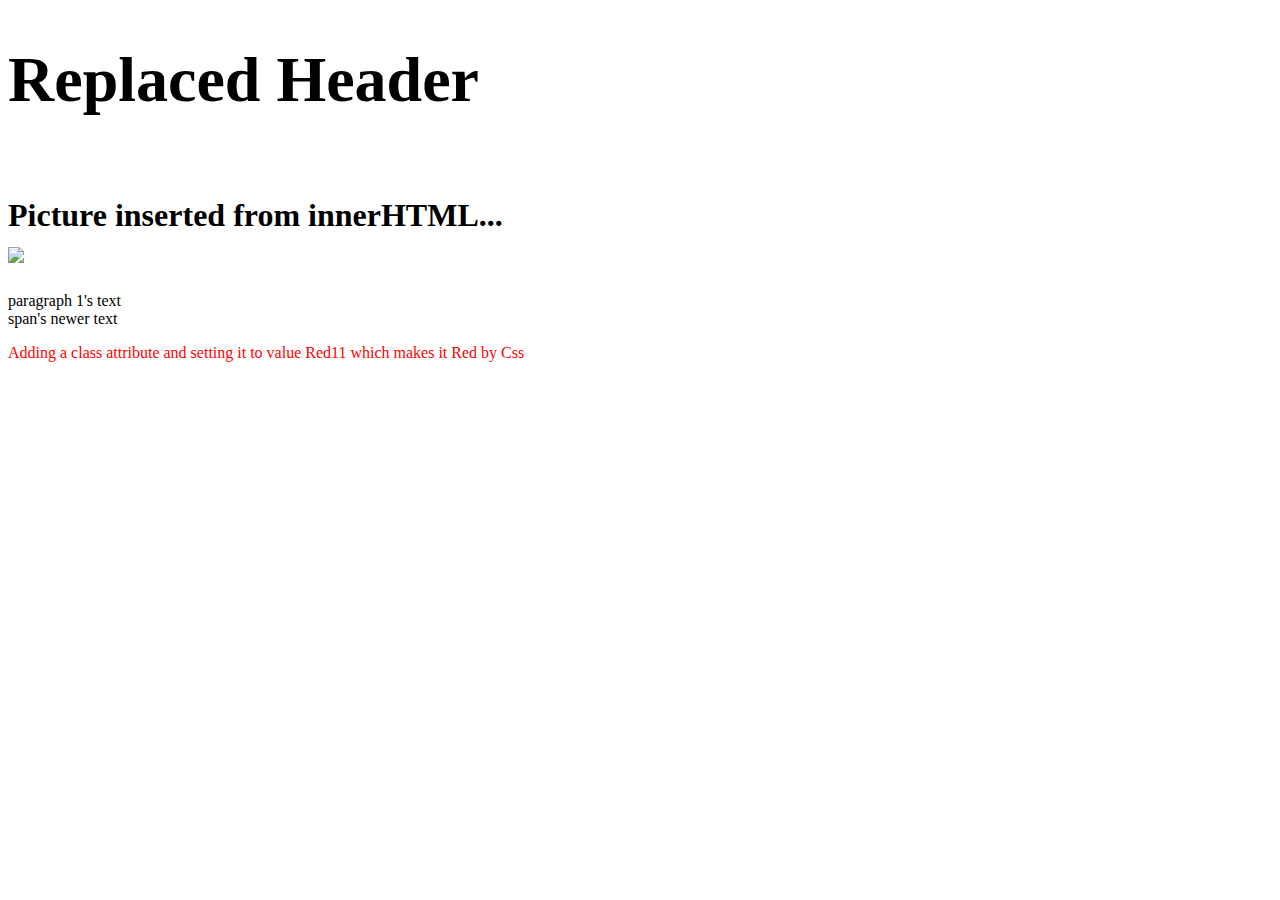
==== Glossary/DomTest.html @ 6e999940 "f" ====
<!DOCTYPE html>
<html>
<head>

<meta charset="ISO-8859-1">
<title>Insert title here</title>


<style>
.Red11 
{   
  color: red;
}
</style>

</head>


<body>

<h1 id="111">Testing DOM</h1>

<p id="112"> paragraph 1's text<br>  <span id="113">   span's old text</span></p>

<p> Adding a class attribute and setting it to value Red11 which makes it Red by Css</p>



<script>
    //element accessor
var $ = function(id){
    return document.getElementById(id)};
                                 /* INNER HTML.=> Manipulating HTML contents: Only works with id (not relative selection)
Replace content of <H1> */
$('111').innerHTML=
"<h1>Replaced Header</h1><br>Picture inserted from innerHTML...<br><img src='C:/Users/2flare/git/repository/Glossary/img/pikachu.jpg'>";
// Replace content of first <span> element within a <p> element =>relative selector
$('112').getElementsByTagName("span")[0].innerHTML="span's newer text" ;  //alternatively, can use document.getElementsByTagName....etc
//add an attribute to an element:  create "class" attribute  with the value of "Red" to the <h1> element  //see <Style> in <head>  above
document.getElementsByTagName("p")[1].setAttribute("class","Red11");
// manipulate the object with the "class" above(replaces) => document.getElementsByClassName("Red11")[0].firstChild.nodeValue="testing2";
</script>
</body>

</html>
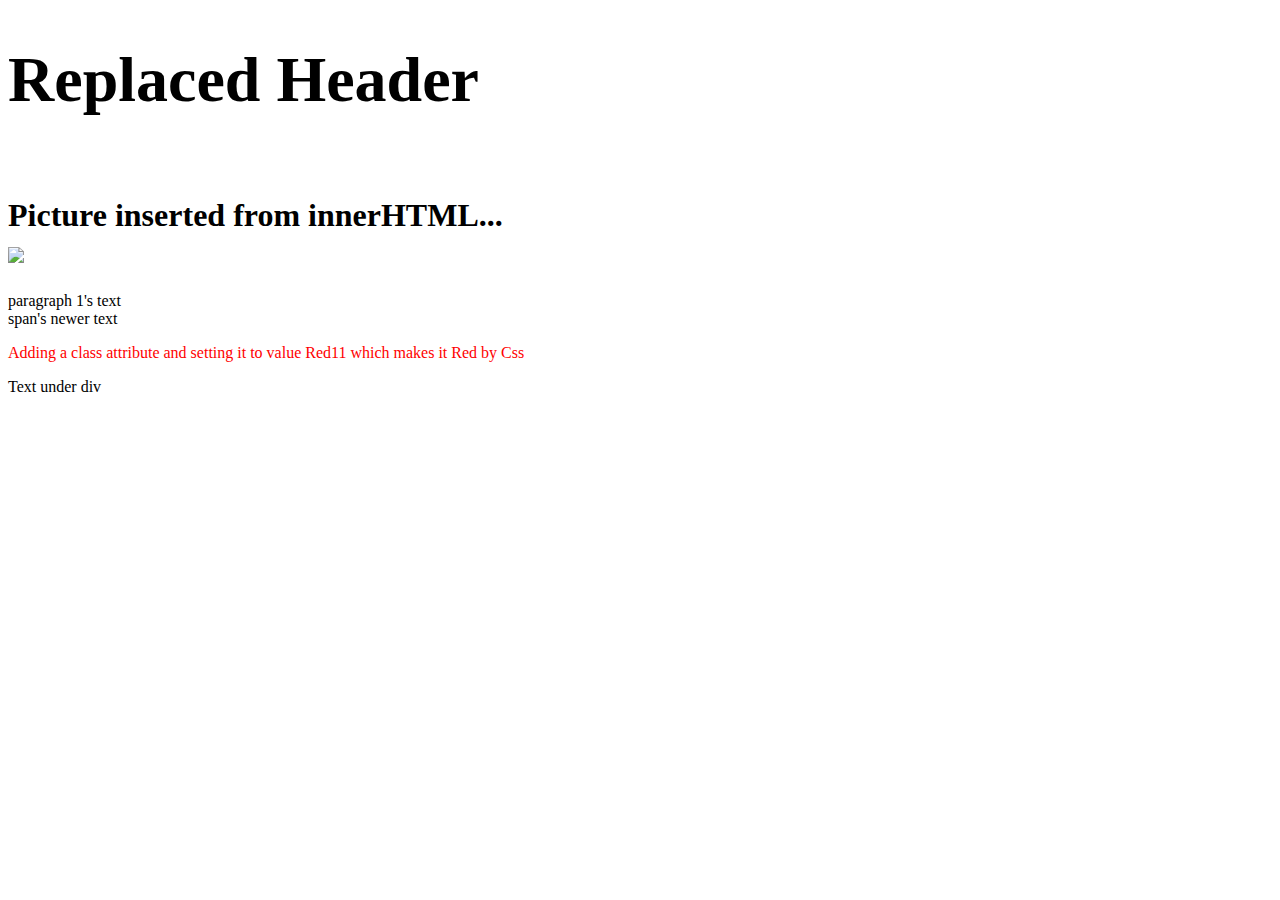
==== commit c275cb38: "e" ====
--- a/Glossary/DomTest.html
+++ b/Glossary/DomTest.html
@@ -24,6 +24,7 @@
 
 <p> Adding a class attribute and setting it to value Red11 which makes it Red by Css</p>
 
+<p id="114"><div class="toy" >Text under div </div></p>
 
 
 <script>
@@ -34,11 +35,17 @@
 Replace content of <H1> */
 $('111').innerHTML=
 "<h1>Replaced Header</h1><br>Picture inserted from innerHTML...<br><img src='C:/Users/2flare/git/repository/Glossary/img/pikachu.jpg'>";
+
 // Replace content of first <span> element within a <p> element =>relative selector
 $('112').getElementsByTagName("span")[0].innerHTML="span's newer text" ;  //alternatively, can use document.getElementsByTagName....etc
-//add an attribute to an element:  create "class" attribute  with the value of "Red" to the <h1> element  //see <Style> in <head>  above
+
+
+//inject an attribute to the 2nd <p>:  create "class" attribute  with the value of "Red" to the <h1> element  //see <Style> in <head>  above
 document.getElementsByTagName("p")[1].setAttribute("class","Red11");
 // manipulate the object with the "class" above(replaces) => document.getElementsByClassName("Red11")[0].firstChild.nodeValue="testing2";
+
+
+console.log(  $('114').firstElementChild.firstChild.nodeValue );
 </script>
 </body>
 
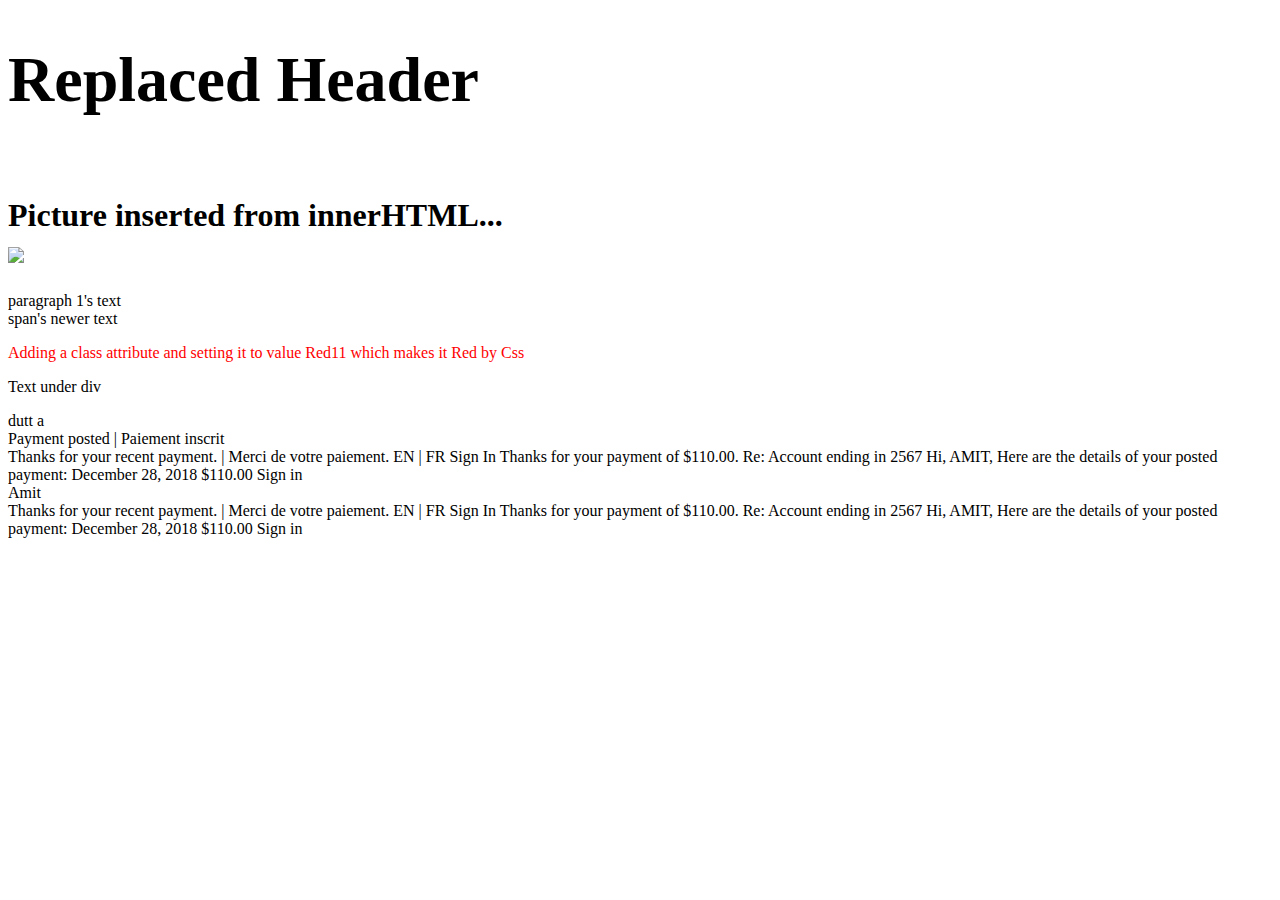
==== commit bf339b23: "f" ====
--- a/Glossary/DomTest.html
+++ b/Glossary/DomTest.html
@@ -26,6 +26,33 @@
 
 <p id="114"><div class="toy" >Text under div </div></p>
 
+<div class="_3HQ_h7iVcVeOo03bOFpl__"><div class="ms-TooltipHost root-101"><span>dutt a</span></div></div>
+
+
+<div class="_1fnZUezBeHUsn6oEcNKv0f">
+<div class="_3W3TYjQVxhGv87qQmR_0B1">
+<div class="UwIcdaU4OSkEo-8UcNQB-">
+<span>Payment posted | Paiement inscrit
+</span>
+</div>
+<div class="_1ALxMLhWSP7TcnvPXv-NKB">
+<div class="_1CL6g6bdilw8vGUlwy3cwp">
+<span class="_2FgAR8a17v_vs5Wo3aA7SR">Thanks for your recent payment. | Merci de votre paiement. EN | FR Sign In Thanks for your payment of $110.00. Re: Account ending in 2567 Hi, AMIT, Here are the details of your posted payment: December 28, 2018 $110.00 Sign in
+</span></div></div></div></div>
+
+
+<div class="_1fnZUezBeHUsn6oEcNKv0f">
+<div class="_3W3TYjQVxhGv87qQmR_0B1">
+<div class="UwIcdaU4OSkEo-8UcNQB-">
+<span>Amit
+</span>
+</div>
+<div class="_1ALxMLhWSP7TcnvPXv-NKB">
+<div class="_1CL6g6bdilw8vGUlwy3cwp">
+<span class="_2FgAR8a17v_vs5Wo3aA7SR">Thanks for your recent payment. | Merci de votre paiement. EN | FR Sign In Thanks for your payment of $110.00. Re: Account ending in 2567 Hi, AMIT, Here are the details of your posted payment: December 28, 2018 $110.00 Sign in
+</span></div></div></div></div>
+
+
 
 <script>
     //element accessor
@@ -44,8 +71,48 @@
 document.getElementsByTagName("p")[1].setAttribute("class","Red11");
 // manipulate the object with the "class" above(replaces) => document.getElementsByClassName("Red11")[0].firstChild.nodeValue="testing2";
 
+//retrieve text node from <div> within <p> where div is NOT considered a childNode. 
+console.log(  $('114').nextElementSibling.firstChild.nodeValue )
 
-console.log(  $('114').firstElementChild.firstChild.nodeValue );
+// <div>  <div><span></span></div>  </div>    =>retrieve text from span encapsulated via 2 <divs>. **USING FIRST DIV as starting point.
+console.log( document.getElementsByClassName("_3HQ_h7iVcVeOo03bOFpl__")[0].firstElementChild.firstElementChild.firstChild.nodeValue )
+
+// <div>  <div><span></span></div> <div><div> <span></span></div></div></div></div>  ** USING THIRD DIV as starting point
+console.log( document.getElementsByClassName("UwIcdaU4OSkEo-8UcNQB-")[0].firstElementChild.firstChild.nodeValue )
+
+
+
+var x=0;
+var y=document.getElementsByClassName('UwIcdaU4OSkEo-8UcNQB-'); 
+
+for(i=0 ;i<=y.length-1 ; i++){
+    var z= y[i].firstElementChild.firstChild.nodeValue.trim();
+   if(z ==='Payment posted | Paiement inscrit'){   //If e-mail's title is found in Collections
+    document.getElementsByClassName('UwIcdaU4OSkEo-8UcNQB-')[i].click();
+    }
+
+    else {
+        console.log('Attempt at accessing e-mail with the underlying Title failed. It was not found');
+    };
+}
+
+   
+
+   
+
+   
+
+
+
+
+  //  if(y=='Payment posted | Paiement')
+     
+ 
+      //  y=document.getElementsByClassName('UwIcdaU4OSkEo-8UcNQB-')[x].firstElementChild.firstChild.nodeValue;
+  
+
+
+
 </script>
 </body>
 
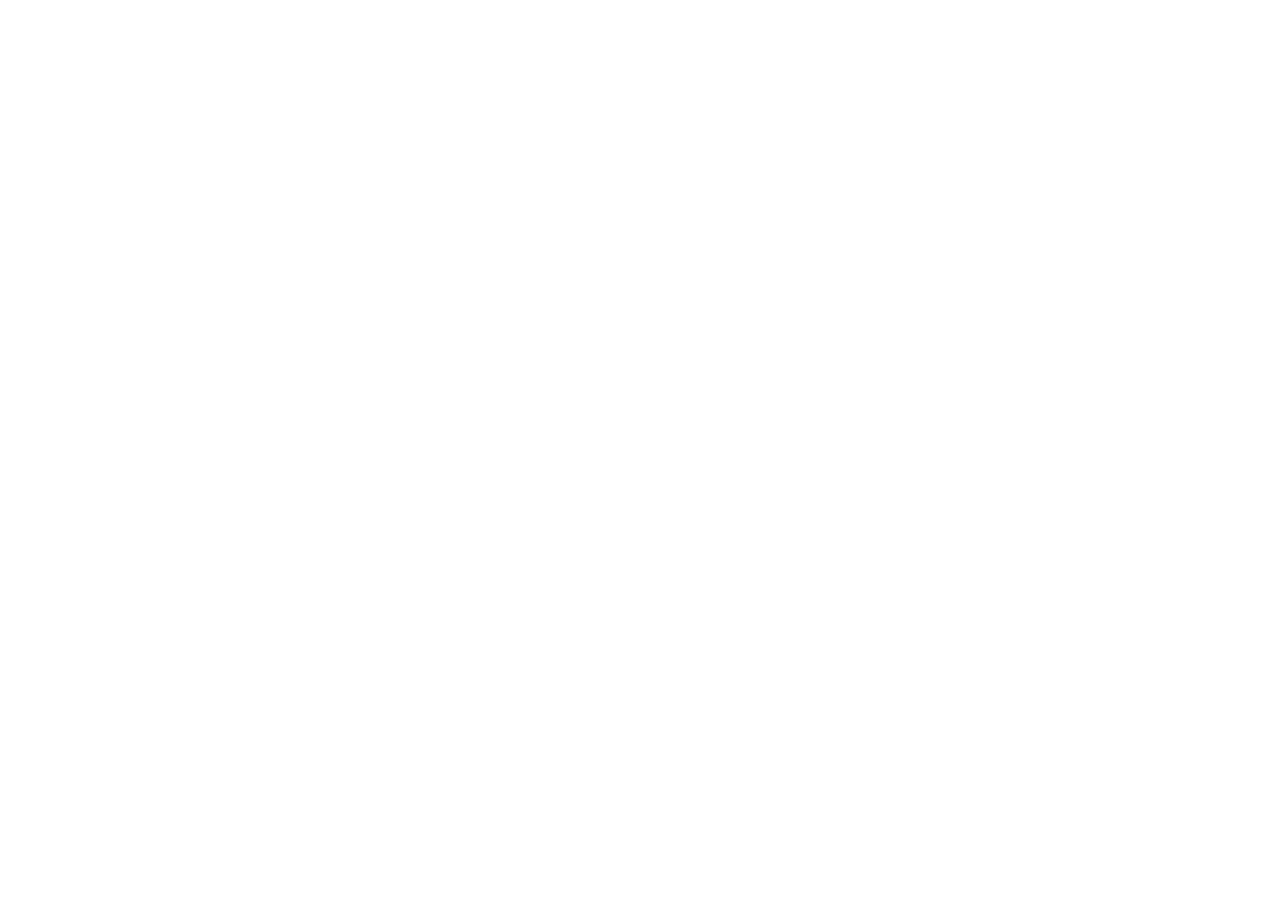
==== commit c195fd4d: "f" ====
--- a/Glossary/DomTest.html
+++ b/Glossary/DomTest.html
@@ -81,20 +81,23 @@
 console.log( document.getElementsByClassName("UwIcdaU4OSkEo-8UcNQB-")[0].firstElementChild.firstChild.nodeValue )
 
 
-
+//Retrieving both elements that have same class attributes into an array. Then looping the array and looking for textnode 
+// that matches given String.
 var x=0;
 var y=document.getElementsByClassName('UwIcdaU4OSkEo-8UcNQB-'); 
-
 for(i=0 ;i<=y.length-1 ; i++){
     var z= y[i].firstElementChild.firstChild.nodeValue.trim();
    if(z ==='Payment posted | Paiement inscrit'){   //If e-mail's title is found in Collections
     document.getElementsByClassName('UwIcdaU4OSkEo-8UcNQB-')[i].click();
     }
-
     else {
-        console.log('Attempt at accessing e-mail with the underlying Title failed. It was not found');
+        console.log('Text node did not match the target');
     };
 }
+
+window.open("https://www.google.com","_self");
+window.getElementById("q").value="test";
+
 
    
 
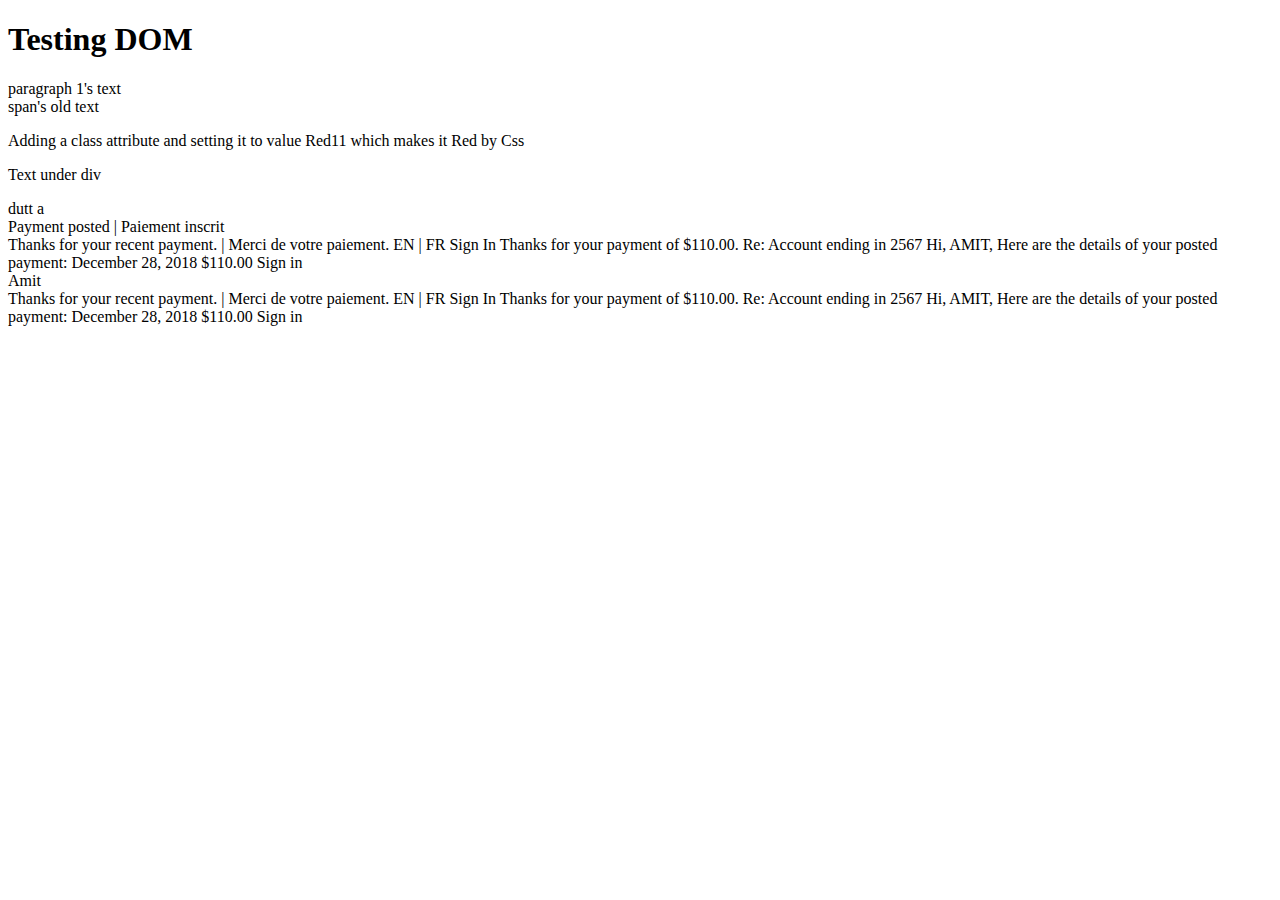
==== commit aee79a5b: "f" ====
--- a/Glossary/DomTest.html
+++ b/Glossary/DomTest.html
@@ -96,7 +96,7 @@
 }
 
 window.open("https://www.google.com","_self");
-window.getElementById("q").value="test";
+window.getElementById("q").
 
 
    
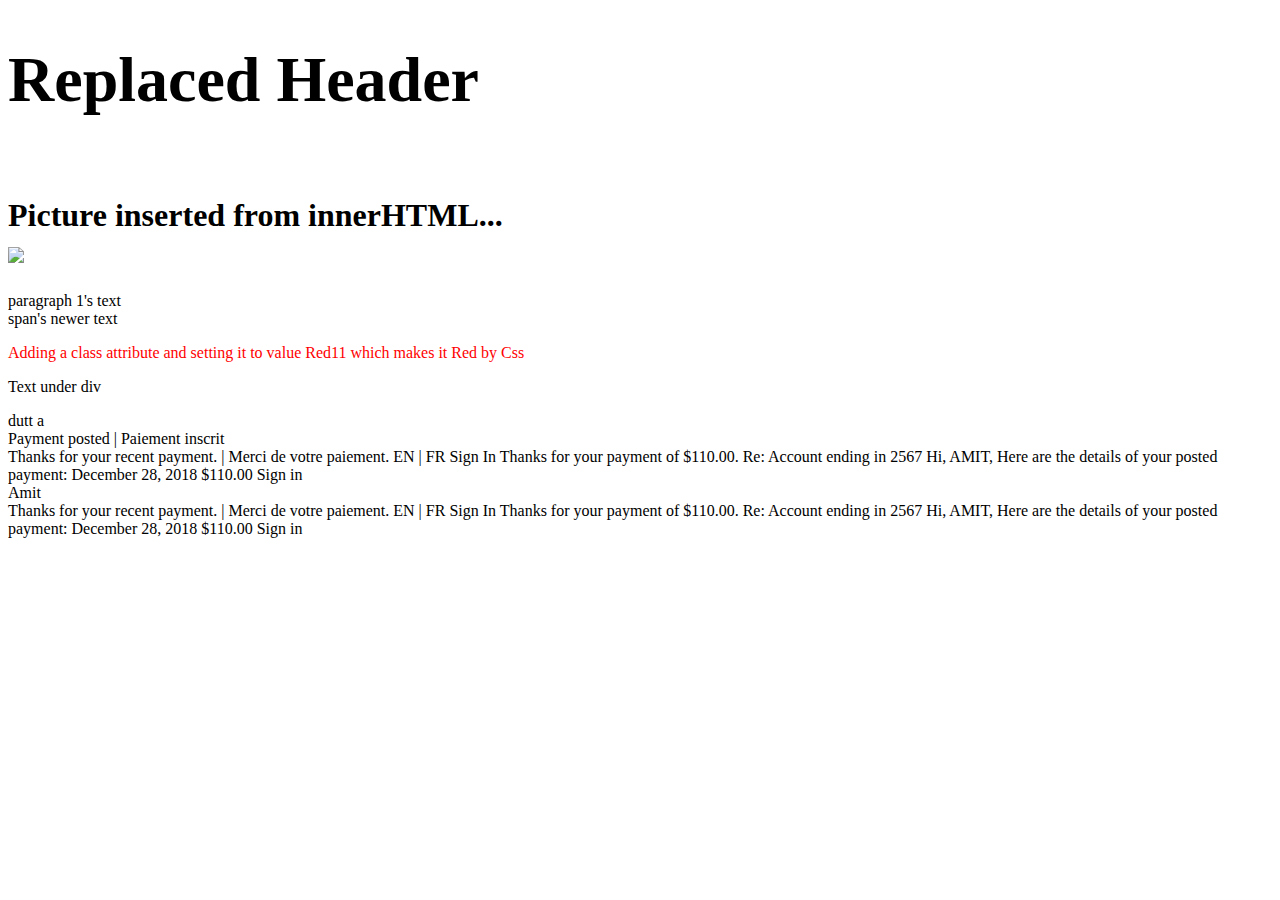
==== commit 86299ebd: "f" ====
--- a/Glossary/DomTest.html
+++ b/Glossary/DomTest.html
@@ -95,8 +95,12 @@
     };
 }
 
-window.open("https://www.google.com","_self");
-window.getElementById("q").
+
+
+
+
+
+
 
 
    
